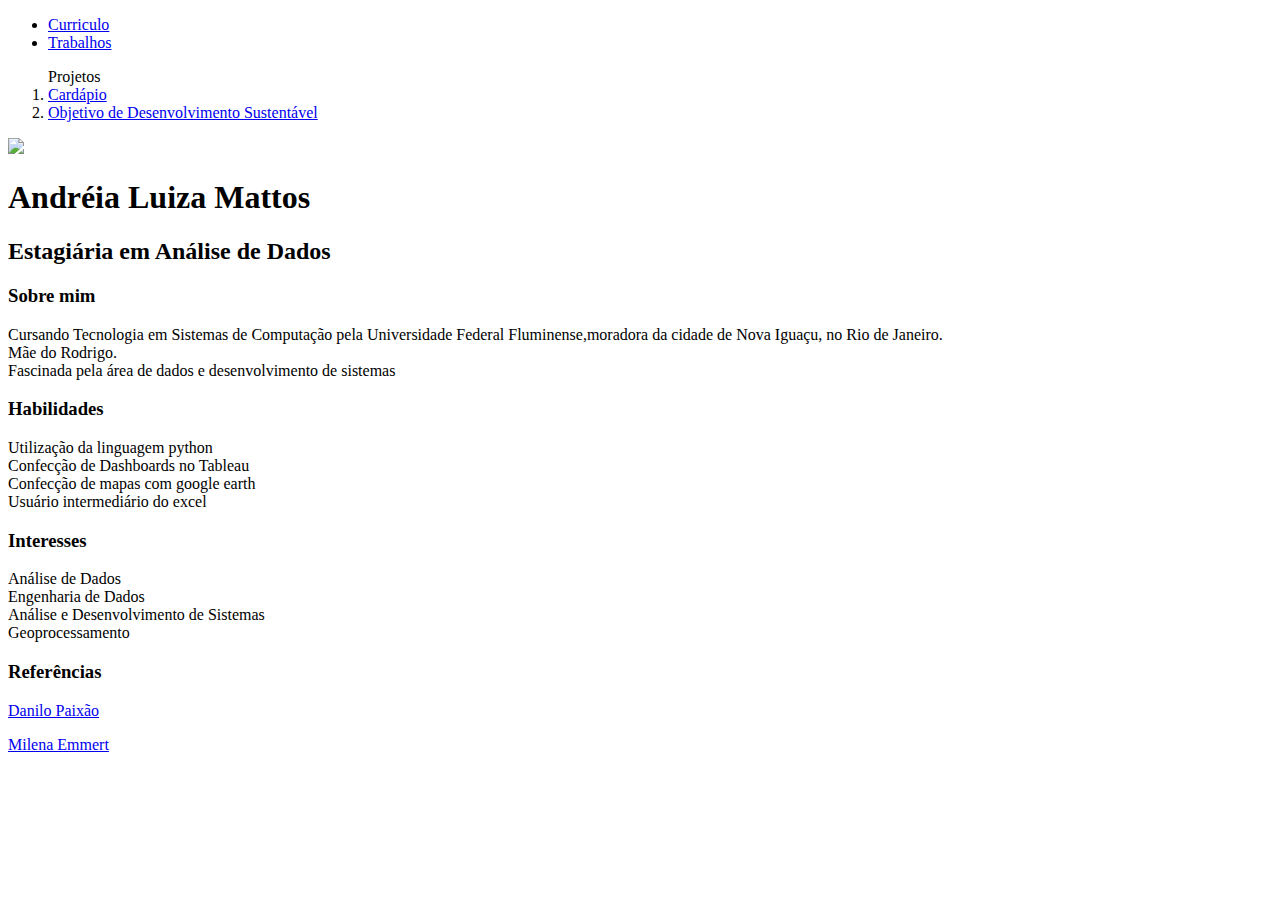
==== index.html @ cd30e5cf "Atualizando os arquivos" ====
<!DOCTYPE html>
<html lang="pt">
    <head>
    <meta charset="UTF-8">
    <meta http-equiv="X-UA-Compatible" content="IE=edge">
    <meta name="viewport" content="width=device-width, initial-scale=1.0">
    <link rel="stylesheet" href="style.css">
    <link rel="stylesheet" href="https://cdnjs.cloudflare.com/ajax/libs/font-awesome/6.1.0/css/all.min.css" integrity="sha512-10/jx2EXwxxWqCLX/hHth/vu2KY3jCF70dCQB8TSgNjbCVAC/8vai53GfMDrO2Emgwccf2pJqxct9ehpzG+MTw==" crossorigin="anonymous" referrerpolicy="no-referrer" />
    <title>Portfólio</title>
</head>
<body>
    <main>
        <nav class="nav">
            <ul>
                <li><a href="curriculo.html" target="_blank">Curriculo</a></li>
                <li><a href="trabalhos.html" target="_blank">Trabalhos</a></li>
            </ul>
                <ol>Projetos
                    <li><a href="cardapio.html" target="_blank">Cardápio</a></li>
                    <li><a href="ods.html" target="_blank">Objetivo de Desenvolvimento Sustentável</a></li></ul>
            </ol>
        </nav>
        <section class= "pessoa">
            <img src="Andreia.png" class="pessoa_img">
            <h1 class=" pessoa_name">Andréia Luiza Mattos</h1>
            <h2 class=" pessoa_subtitulo">Estagiária em Análise de Dados</h2>
        </section>
        <section class="info">
        <div class="info_box">
            <h3 class="info_title">Sobre mim</h3>
            <p>Cursando Tecnologia em Sistemas de Computação pela Universidade Federal Fluminense,moradora da cidade de Nova Iguaçu, no Rio de Janeiro.<br> Mãe do Rodrigo.<br> Fascinada pela área de dados e desenvolvimento de sistemas </p>
        </div>
        <section class="info">
        <div class="info_box">
            <h3 class="info_title">Habilidades</h3>
            <p>Utilização da linguagem python<br>Confecção de Dashboards no Tableau<br>Confecção de mapas com google earth<br>Usuário intermediário do excel</p>
        </div>
        </section>
        <section class="info">
        <div class="info_box">
            <h3 class="info_title">Interesses</h3>
            <p>Análise de Dados<br>Engenharia de Dados<br>Análise e Desenvolvimento de Sistemas<br>Geoprocessamento</p>
        </div>
        </section>
    </main>
        <footer>
            <p></p><div class="redes-social">
                <a href="https://www.facebook.com/andreia.mattos.12" target="_blank" class="redes-social_link"><i class="fa-brands fa-facebook"></i></a>
                <a href="https://www.instagram.com/andreialuizafm/" target="_blank" class="redes-social_link"><i class="fa-brands fa-instagram"></i></a>
                <a href="https://github.com/ANDREIALUIZAFM" target="_blank" class="redes-social_link"><i class="fa-brands fa-github"></i></a>
                <a href="#"><i class="fa-brands fa-linkedin" target="_blank"></i></a>
            </div></p>
            <h3 align="justify">Referências</h3>
            <p align="justify"><a href="https://youtu.be/TGSwi2h8OXs?si=k3nsPF74iWxWembw" target="_blank">Danilo Paixão</a></p>
            <p align="justify"><a href="https://youtu.be/daqYOsN9hl0?si=yEH5uCVt2hmuKNsx" target="_blank">Milena Emmert</a></p>

        </footer>
      
    <script type="script.js"></script>    
    <script src="https://cdn.jsdelivr.net/npm/typed.js@2.0.12"></script>

</body>
</html>
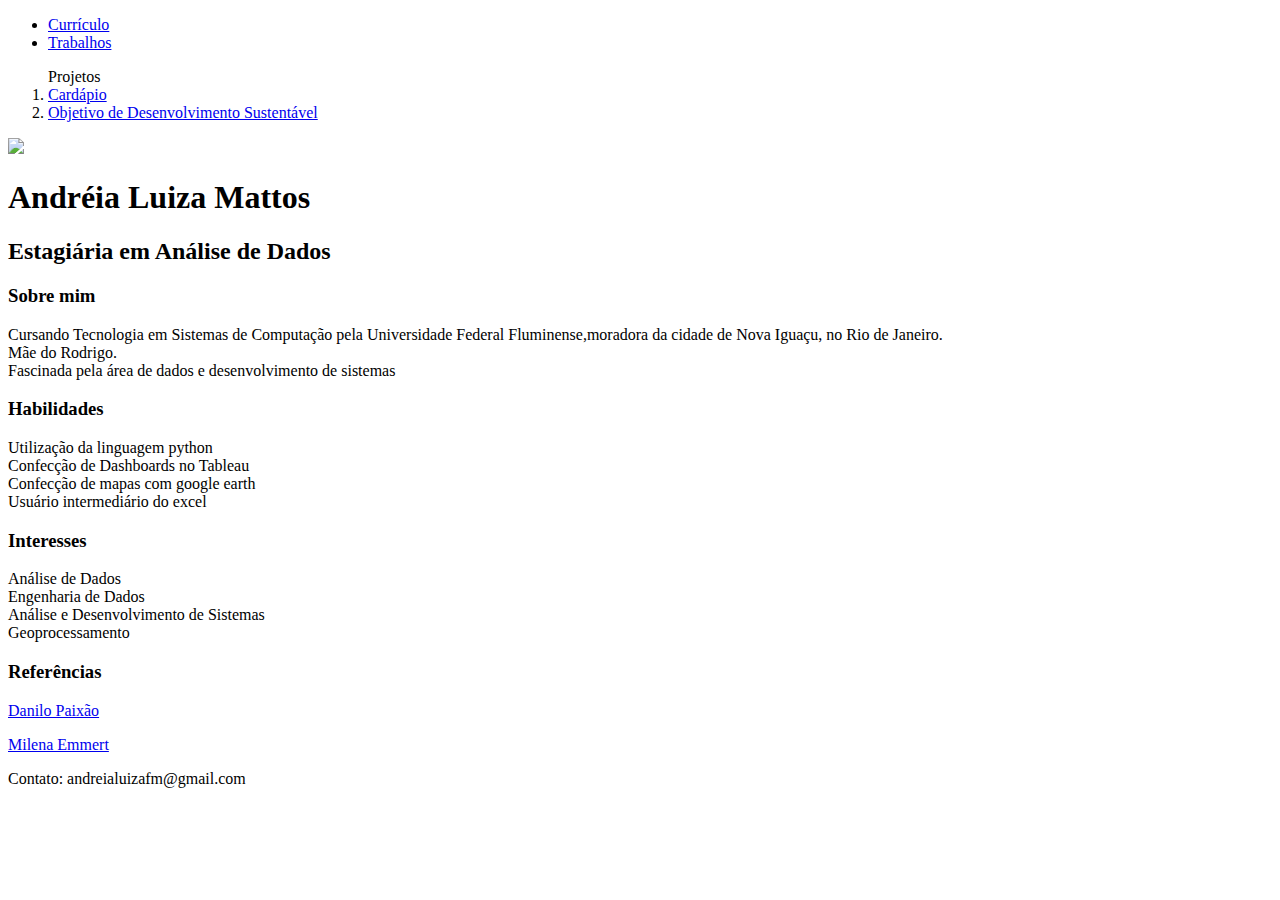
==== commit d0a9b5a3: "Update index.html" ====
--- a/index.html
+++ b/index.html
@@ -12,7 +12,7 @@
     <main>
         <nav class="nav">
             <ul>
-                <li><a href="curriculo.html" target="_blank">Curriculo</a></li>
+                <li><a href="curriculo.html" target="_blank">Currículo</a></li>
                 <li><a href="trabalhos.html" target="_blank">Trabalhos</a></li>
             </ul>
                 <ol>Projetos
@@ -53,11 +53,11 @@
             <h3 align="justify">Referências</h3>
             <p align="justify"><a href="https://youtu.be/TGSwi2h8OXs?si=k3nsPF74iWxWembw" target="_blank">Danilo Paixão</a></p>
             <p align="justify"><a href="https://youtu.be/daqYOsN9hl0?si=yEH5uCVt2hmuKNsx" target="_blank">Milena Emmert</a></p>
-
+            <p align="justify">Contato: andreialuizafm@gmail.com</p>
         </footer>
       
     <script type="script.js"></script>    
     <script src="https://cdn.jsdelivr.net/npm/typed.js@2.0.12"></script>
 
 </body>
-</html>+</html>
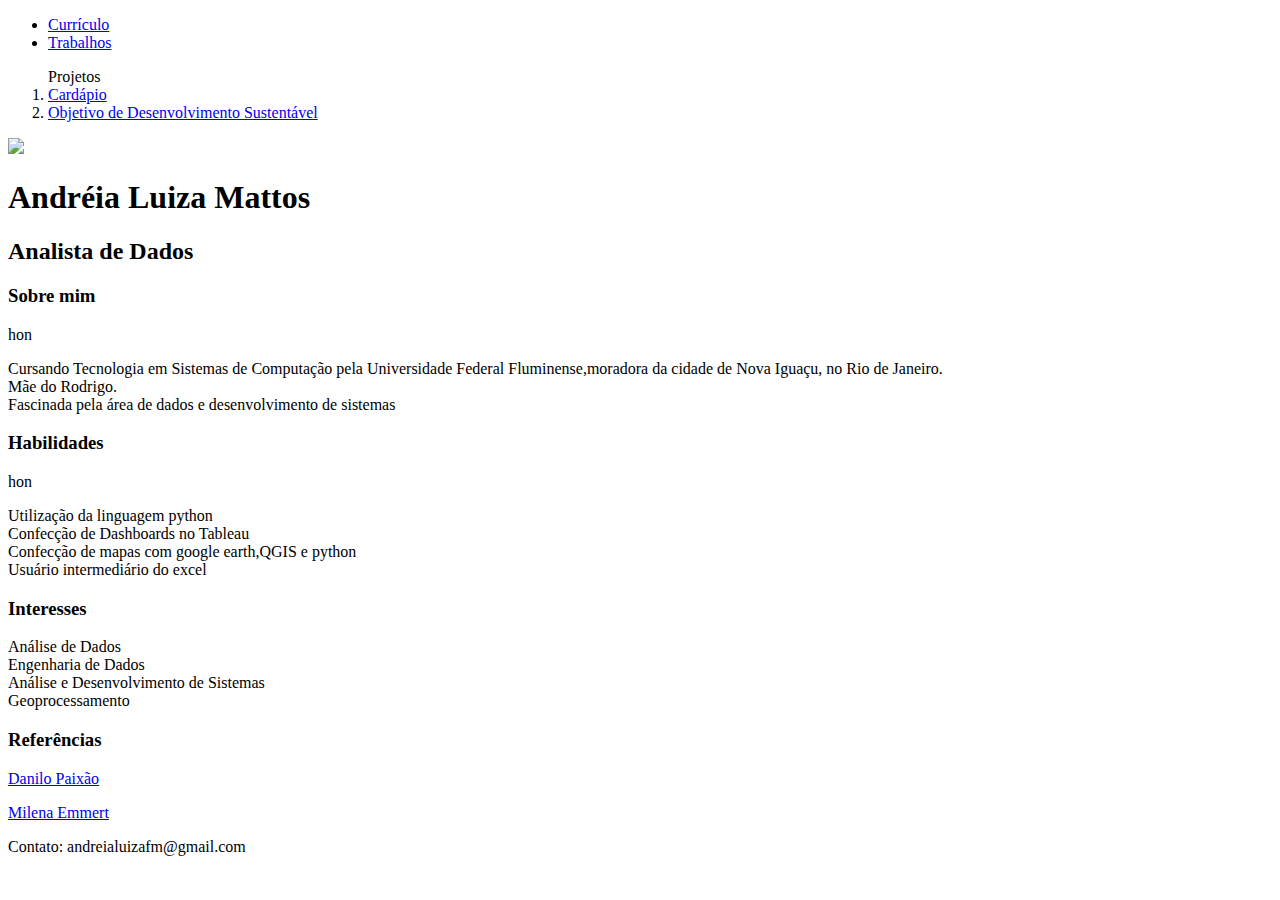
==== commit 3638090b: "Update index.html" ====
--- a/index.html
+++ b/index.html
@@ -23,17 +23,17 @@
         <section class= "pessoa">
             <img src="Andreia.png" class="pessoa_img">
             <h1 class=" pessoa_name">Andréia Luiza Mattos</h1>
-            <h2 class=" pessoa_subtitulo">Estagiária em Análise de Dados</h2>
+            <h2 class=" pessoa_subtitulo">Analista de Dados</h2>
         </section>
         <section class="info">
         <div class="info_box">
-            <h3 class="info_title">Sobre mim</h3>
+            <h3 class="info_title">Sobre mim</h3>hon
             <p>Cursando Tecnologia em Sistemas de Computação pela Universidade Federal Fluminense,moradora da cidade de Nova Iguaçu, no Rio de Janeiro.<br> Mãe do Rodrigo.<br> Fascinada pela área de dados e desenvolvimento de sistemas </p>
         </div>
         <section class="info">
         <div class="info_box">
-            <h3 class="info_title">Habilidades</h3>
-            <p>Utilização da linguagem python<br>Confecção de Dashboards no Tableau<br>Confecção de mapas com google earth<br>Usuário intermediário do excel</p>
+            <h3 class="info_title">Habilidades</h3>hon
+            <p>Utilização da linguagem python<br>Confecção de Dashboards no Tableau<br>Confecção de mapas com google earth,QGIS e python<br>Usuário intermediário do excel</p>
         </div>
         </section>
         <section class="info">
